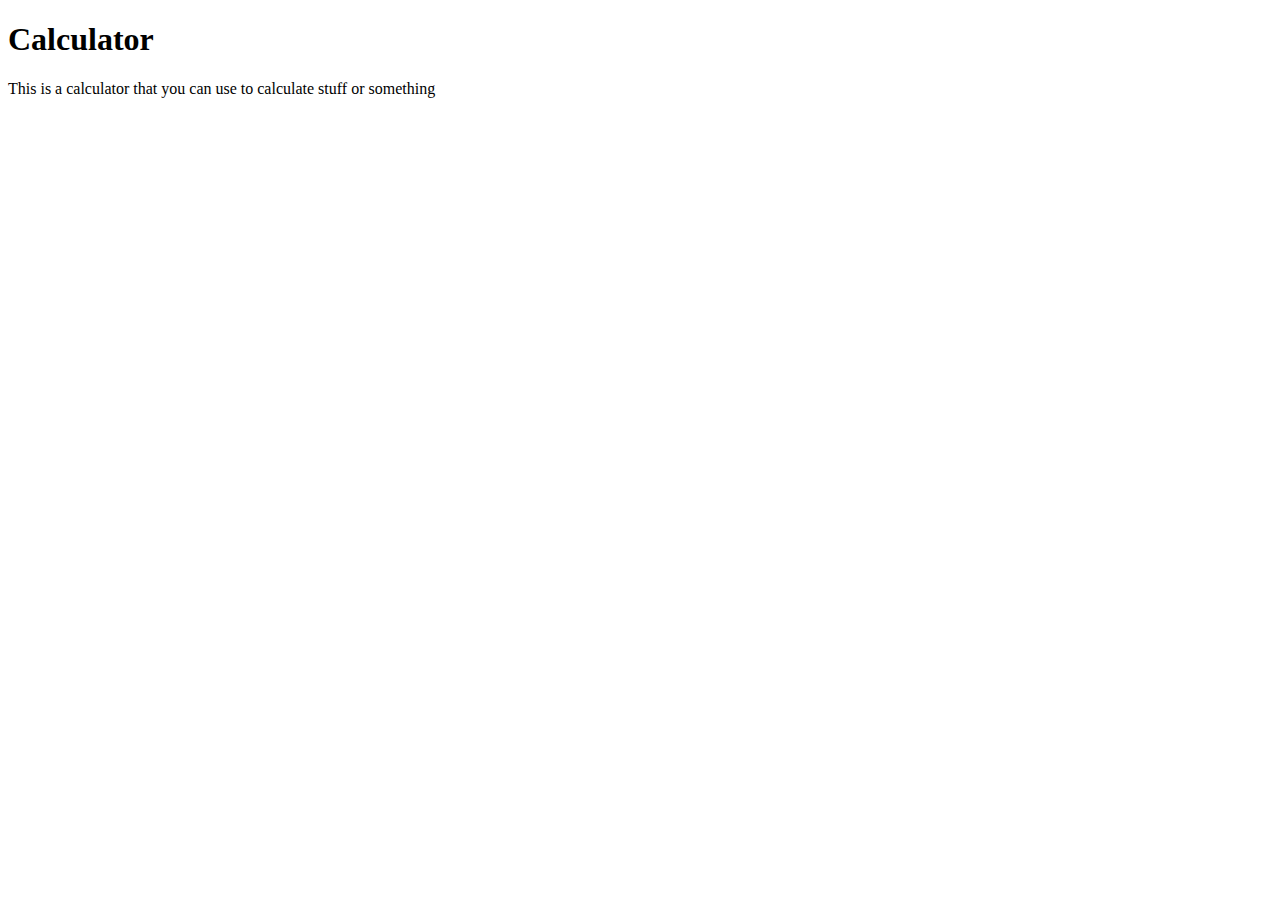
==== calculator/index.html @ 6a03ca37 "Added simple css" ====
<!DOCTYPE html>
<html lang="en">
  <head>
    <meta charset="UTF-8" />
    <meta name="viewport" content="width=device-width, initial-scale=1.0" />
    <title>Calculator</title>
    <link
      rel="icon"
      href="https://cdn2.iconfinder.com/data/icons/ios7-inspired-mac-icon-set/512/Calculator_512.png"
    />
    <link rel="stylesheet" href="https://cdn.simplecss.org/simple.css" />
    <link rel="stylesheet" href="styles.css" />
  </head>

  <body>
    <header>
      <h1>Calculator</h1>
      <p>
        This is a calculator that you can use to calculate stuff or something
      </p>
    </header>
    <main>
      <div></div>
    </main>
  </body>
</html>
---- calculator/styles.css ----
.operations-box {
    background-color: #333333;
    
}
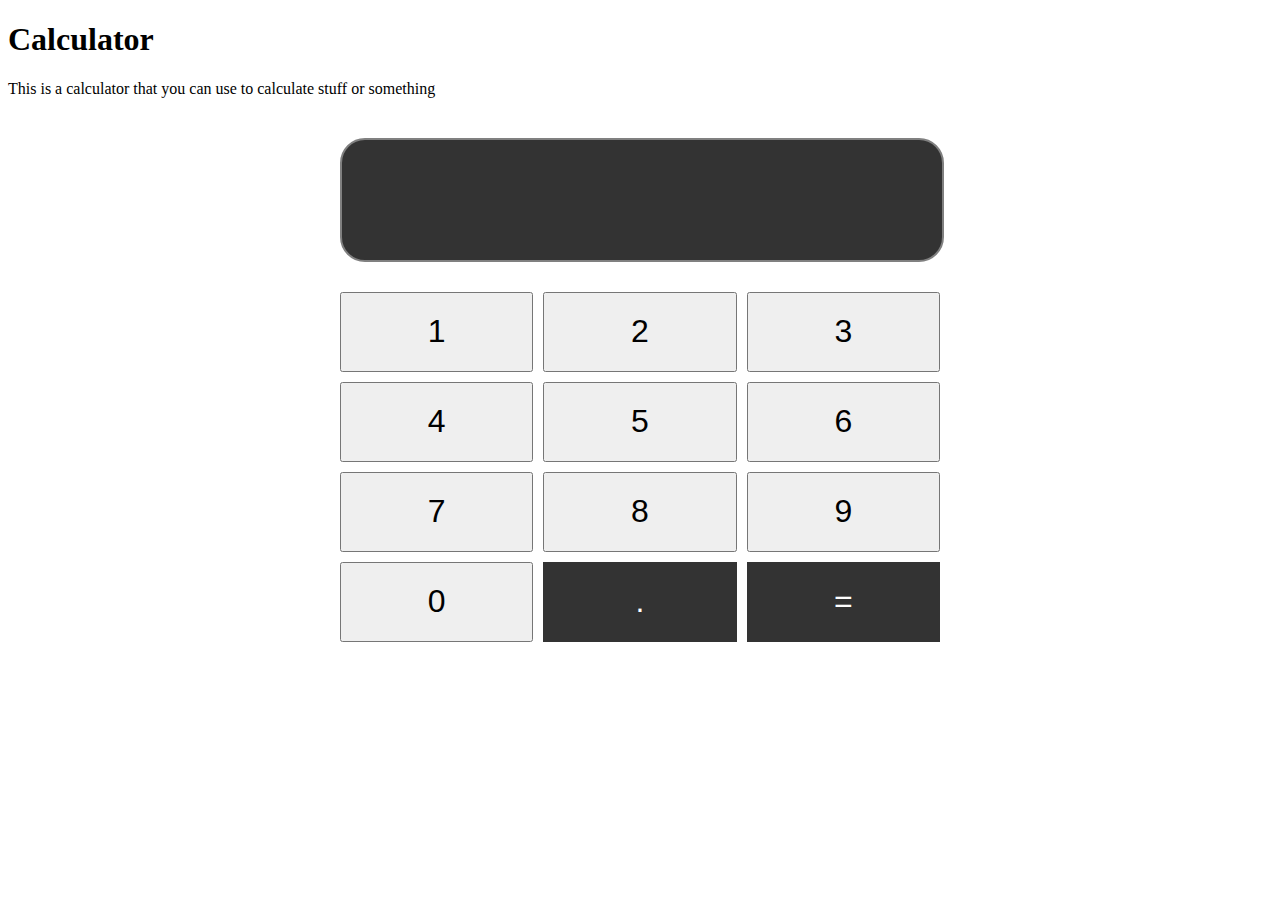
==== commit 6849ed36: "Added calculator buttons" ====
--- a/calculator/index.html
+++ b/calculator/index.html
@@ -1,26 +1,37 @@
 <!DOCTYPE html>
 <html lang="en">
-  <head>
+
+<head>
     <meta charset="UTF-8" />
     <meta name="viewport" content="width=device-width, initial-scale=1.0" />
     <title>Calculator</title>
-    <link
-      rel="icon"
-      href="https://cdn2.iconfinder.com/data/icons/ios7-inspired-mac-icon-set/512/Calculator_512.png"
-    />
+    <link rel="icon" href="https://cdn2.iconfinder.com/data/icons/ios7-inspired-mac-icon-set/512/Calculator_512.png" />
     <link rel="stylesheet" href="https://cdn.simplecss.org/simple.css" />
     <link rel="stylesheet" href="styles.css" />
-  </head>
+</head>
 
-  <body>
+<body>
     <header>
-      <h1>Calculator</h1>
-      <p>
-        This is a calculator that you can use to calculate stuff or something
-      </p>
+        <h1>Calculator</h1>
+        <p>
+            This is a calculator that you can use to calculate stuff or something
+        </p>
     </header>
     <main>
-      <div></div>
+        <div class="calculator">
+            <div class="operations-box"></div>
+            <div class="button-grid">
+                <button
+                <button class="calc-button">1</button><button class="calc-button">2</button><button
+                    class="calc-button">3</button><button class="calc-button">4</button><button
+                    class="calc-button">5</button><button class="calc-button">6</button><button
+                    class="calc-button">7</button><button class="calc-button">8</button><button
+                    class="calc-button">9</button>
+                <button class="calc-button">0</button>
+                <button class="operator-button">.</button><button class="operator-button">=</button>
+            </div>
+        </div>
     </main>
-  </body>
-</html>
+</body>
+
+</html>--- a/calculator/styles.css
+++ b/calculator/styles.css
@@ -1,4 +1,48 @@
 .operations-box {
     background-color: #333333;
-    
+    text-align: right;
+    padding: 10px 0px;
+    border: 2px solid gray;
+    border-radius: 25px;
+    width: 100%;
+    height: 100px;
+    margin-bottom: 30px;
+}
+
+main {
+    display: flex;
+    flex-direction: column;
+    justify-content: start;
+    align-items: center;
+    margin-top: 2.5rem;
+}
+
+.calculator {   
+    width: 600px;
+}
+
+.button-grid {
+    display: grid;
+    grid-template-columns: repeat(3, 1fr);
+    grid-gap: 10px;
+}
+
+.operator-button, .calc-button {
+    height: 80px;
+    transition: all 0.1s ease-in-out;
+    font-size: 2rem;
+}
+
+.calc-button:hover {
+    transform: scale(1.05);
+}
+
+.operator-button {
+    background-color: #333333;
+    color: white;
+    border: 0px;
+}
+
+.operator-button:hover {
+    background-color: #740d0d;
 }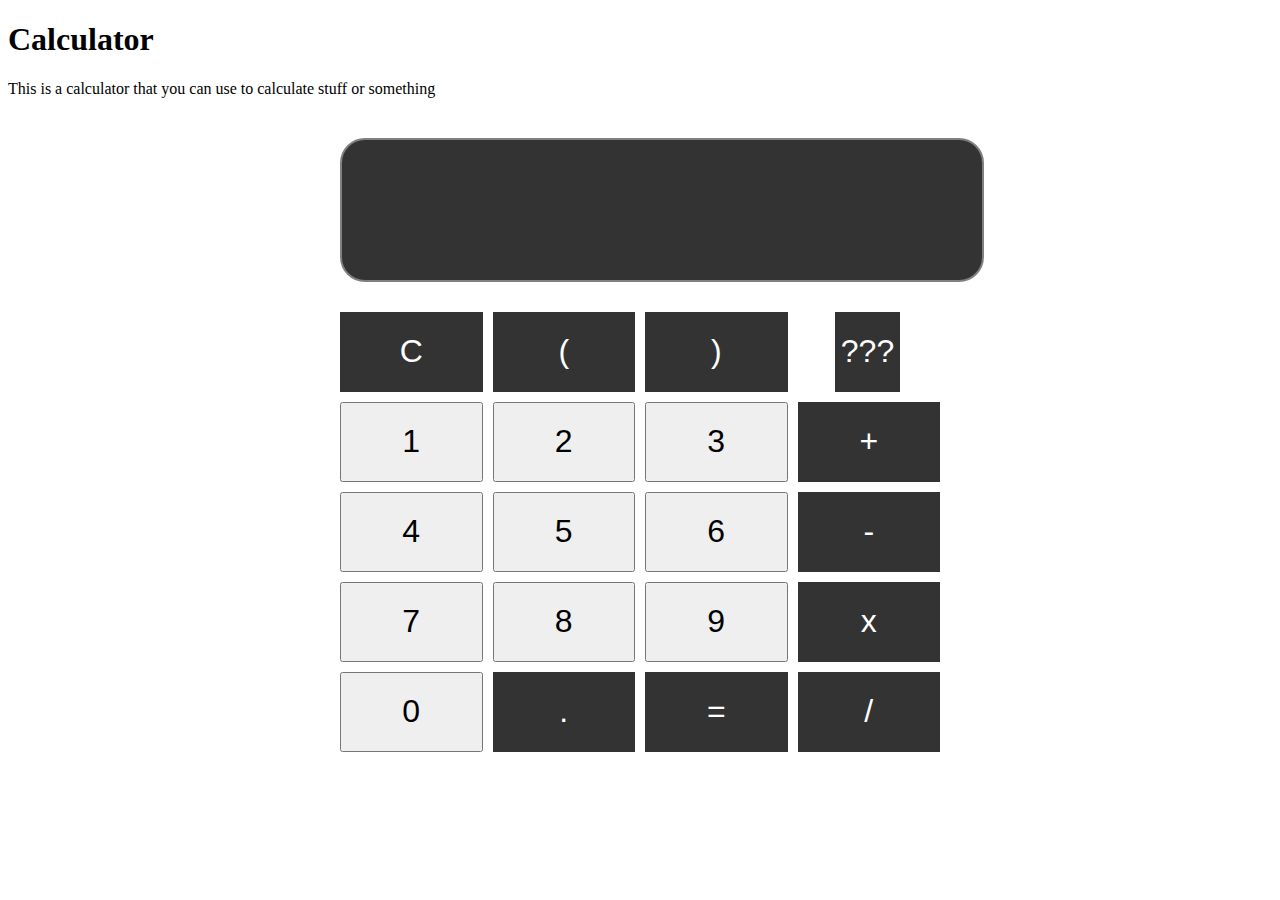
==== commit 97598af4: "Added calculator" ====
--- a/calculator/index.html
+++ b/calculator/index.html
@@ -1,37 +1,50 @@
 <!DOCTYPE html>
 <html lang="en">
-
-<head>
+  <head>
     <meta charset="UTF-8" />
     <meta name="viewport" content="width=device-width, initial-scale=1.0" />
     <title>Calculator</title>
-    <link rel="icon" href="https://cdn2.iconfinder.com/data/icons/ios7-inspired-mac-icon-set/512/Calculator_512.png" />
+    <link
+      rel="icon"
+      href="https://cdn2.iconfinder.com/data/icons/ios7-inspired-mac-icon-set/512/Calculator_512.png"
+    />
     <link rel="stylesheet" href="https://cdn.simplecss.org/simple.css" />
     <link rel="stylesheet" href="styles.css" />
-</head>
+  </head>
 
-<body>
+  <body>
     <header>
-        <h1>Calculator</h1>
-        <p>
-            This is a calculator that you can use to calculate stuff or something
-        </p>
+      <h1>Calculator</h1>
+      <p>
+        This is a calculator that you can use to calculate stuff or something
+      </p>
     </header>
     <main>
-        <div class="calculator">
-            <div class="operations-box"></div>
-            <div class="button-grid">
-                <button
-                <button class="calc-button">1</button><button class="calc-button">2</button><button
-                    class="calc-button">3</button><button class="calc-button">4</button><button
-                    class="calc-button">5</button><button class="calc-button">6</button><button
-                    class="calc-button">7</button><button class="calc-button">8</button><button
-                    class="calc-button">9</button>
-                <button class="calc-button">0</button>
-                <button class="operator-button">.</button><button class="operator-button">=</button>
-            </div>
+      <div class="calculator" id="calculator">
+        <div class="button-grid">
+          <button class="operator-button" id="cancel">C</button
+          ><button class="operator-button">(</button
+          ><button class="operator-button">)</button
+          ><a href="https://www.youtube.com/watch?v=dQw4w9WgXcQ"><button class="operator-button" href="https://www.youtube.com/watch?v=dQw4w9WgXcQ" id="rick-roll">???</button></a>
+          <button class="calc-button" id="1">1</button
+          ><button class="calc-button">2</button
+          ><button class="calc-button">3</button
+          ><button class="operator-button">+</button
+          ><button class="calc-button">4</button
+          ><button class="calc-button">5</button
+          ><button class="calc-button">6</button
+          ><button class="operator-button">-</button
+          ><button class="calc-button">7</button
+          ><button class="calc-button">8</button
+          ><button class="calc-button">9</button
+          ><button class="operator-button">x</button>
+          <button class="calc-button">0</button>
+          <button class="operator-button">.</button
+          ><button class="operator-button" id="send">=</button
+          ><button class="operator-button">/</button>
         </div>
+      </div>
     </main>
-</body>
-
-</html>+    <script src="script.js"></script>
+  </body>
+</html>
--- a/calculator/styles.css
+++ b/calculator/styles.css
@@ -1,7 +1,10 @@
 .operations-box {
-    background-color: #333333;
+    display: flex;
+    justify-content: end;
+    align-items: end;
+    background-color: hsl(0, 0%, 20%);
     text-align: right;
-    padding: 10px 0px;
+    padding: 20px;
     border: 2px solid gray;
     border-radius: 25px;
     width: 100%;
@@ -23,7 +26,7 @@
 
 .button-grid {
     display: grid;
-    grid-template-columns: repeat(3, 1fr);
+    grid-template-columns: repeat(4, 1fr);
     grid-gap: 10px;
 }
 
@@ -45,4 +48,12 @@
 
 .operator-button:hover {
     background-color: #740d0d;
+}
+
+a {
+    /* Remove all styles */
+    all: unset;
+    width: 140px;
+    display: flex;
+    justify-content: center;
 }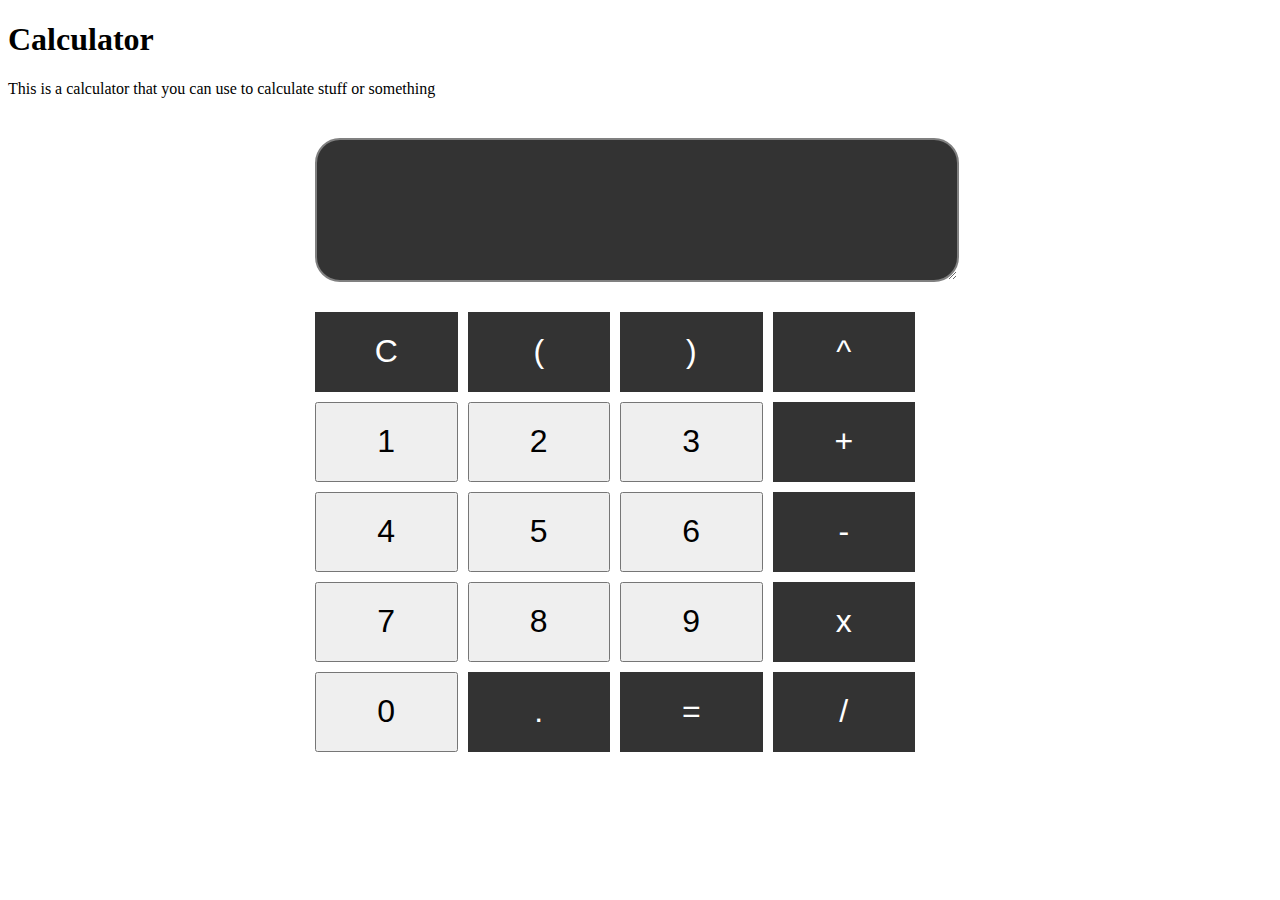
==== commit 783afe5a: "Finished calculator" ====
--- a/calculator/index.html
+++ b/calculator/index.html
@@ -20,28 +20,31 @@
       </p>
     </header>
     <main>
-      <div class="calculator" id="calculator">
-        <div class="button-grid">
-          <button class="operator-button" id="cancel">C</button
-          ><button class="operator-button">(</button
-          ><button class="operator-button">)</button
-          ><a href="https://www.youtube.com/watch?v=dQw4w9WgXcQ"><button class="operator-button" href="https://www.youtube.com/watch?v=dQw4w9WgXcQ" id="rick-roll">???</button></a>
-          <button class="calc-button" id="1">1</button
-          ><button class="calc-button">2</button
-          ><button class="calc-button">3</button
-          ><button class="operator-button">+</button
-          ><button class="calc-button">4</button
-          ><button class="calc-button">5</button
-          ><button class="calc-button">6</button
-          ><button class="operator-button">-</button
-          ><button class="calc-button">7</button
-          ><button class="calc-button">8</button
-          ><button class="calc-button">9</button
-          ><button class="operator-button">x</button>
-          <button class="calc-button">0</button>
-          <button class="operator-button">.</button
-          ><button class="operator-button" id="send">=</button
-          ><button class="operator-button">/</button>
+      <div class="wrapper" id="wrapper">
+        <div class="calculator" id="calculator">
+          <div class="button-grid">
+            <button class="operator-button" id="cancel">C</button
+            ><button class="operator-button">(</button
+            ><button class="operator-button">)</button
+            ><button class="operator-button">^</button>
+            <button class="calc-button" id="1">1</button
+            ><button class="calc-button">2</button
+            ><button class="calc-button">3</button
+            ><button class="operator-button">+</button
+            ><button class="calc-button">4</button
+            ><button class="calc-button">5</button
+            ><button class="calc-button">6</button
+            ><button class="operator-button">-</button
+            ><button class="calc-button">7</button
+            ><button class="calc-button">8</button
+            ><button class="calc-button">9</button
+            ><button class="operator-button">x</button>
+            <button class="calc-button">0</button>
+            <button class="operator-button">.</button
+            ><button class="operator-button" id="send">=</button
+            ><button class="operator-button">/</button>
+          </div>
+        </div>
         </div>
       </div>
     </main>
--- a/calculator/styles.css
+++ b/calculator/styles.css
@@ -14,14 +14,52 @@
 
 main {
     display: flex;
+    justify-content: space-around;
+    align-items: start;
+    margin-top: 2.5rem;
+}
+
+.history {
+    display: flex;
     flex-direction: column;
-    justify-content: start;
+    width: fit-content;
+    min-width: 400px;
+    max-width: 600px;
+    height: 600px;
+    justify-content: end;
+    align-items: end;
+    background-color: #474747;
+    border-radius: 25px;
+    padding: 10px 0px;
+}
+
+.history-button {
+    all: unset;
+    width: fit-content;
+    min-width: 400px;
+    height: 50px;
+    margin: 0px 10px;
+    border-radius: 25px;
+    background-color: inherit;
+    transition: all 0.1s ease-in;
+    text-align: center;
+    background-color: #525252;
+}
+
+.history-button:enabled:hover {
+    background-color: gray;
+}
+
+.wrapper {
+    display: flex;
+    justify-content: space-around;
     align-items: center;
-    margin-top: 2.5rem;
+    transition: all 0.3s ease-in;
 }
 
 .calculator {   
     width: 600px;
+    margin-right: 50px;
 }
 
 .button-grid {
